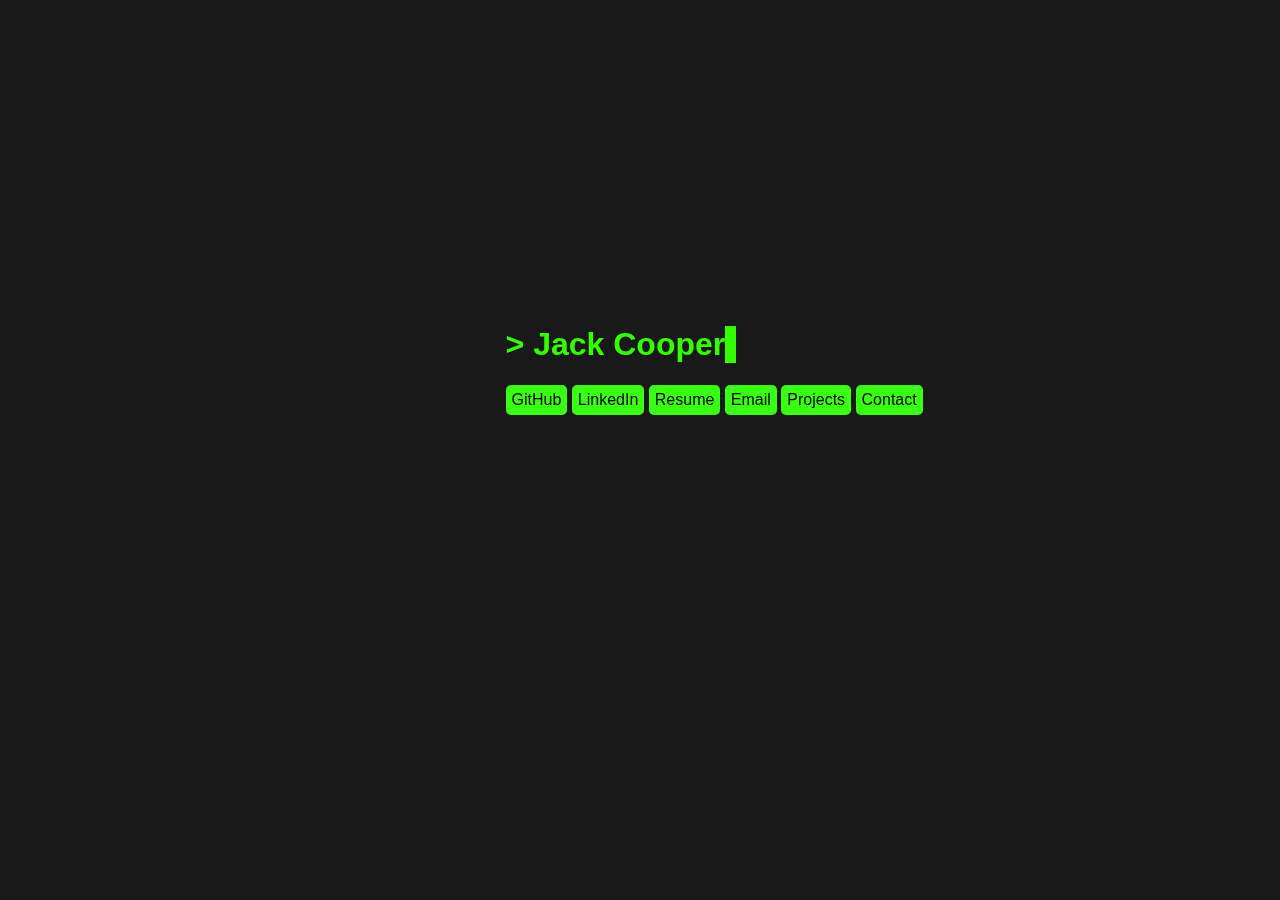
==== index.html @ 6ab9ad3e "specify type="text/javascript"" ====
<html>
    <head>
        <title>Jack Cooper</title>
        <link rel="icon" href="images/favicon.ico" type="image/x-icon" />
        <link rel="shortcut icon" href="images/favicon.ico" type="image/x-icon" />
        <link rel="stylesheet" href="style_sheets/style.css">
        <link rel="stylesheet" href="style_sheets/mobile_style.css">
        <script type="text/javascript" src="selection.js"></script>
        <base target="_blank">

        <meta name="description" content="> Jack Cooper_"/>
    </head>

    <body>
        
        <div class="container">
            <div id="ConsoleDisplay"><h1>> <div id="selection">Jack Cooper</div><div class="cursor">!</div></h1></div>

            <div class="navbar">
                <a href="https://github.com/pog7776" class="info_button" id="github" onmouseover="typeWriter('selection', this.innerHTML)" onmouseleave="clear_selection('selection')"> GitHub </a>
                <a href="https://www.linkedin.com/in/jack--cooper/" class="info_button" id="linkedin" onmouseover="typeWriter('selection', this.innerHTML)" onmouseleave="clear_selection('selection')"> LinkedIn </a>
                <a href="Files/Jack Cooper - Resume - 2022.pdf" class="info_button" id="Resume" onmouseover="typeWriter('selection', 'Resume.pdf')" onmouseleave="clear_selection('selection')"> Resume </a>
                <a href="mailto:jack.cooper7776@gmail.com" class="info_button" id="email" onmouseover="typeWriter('selection', 'jack.cooper7776@gmail.com', 7)" onmouseleave="clear_selection('selection')"> Email </a>
                <a href="wip.html" target="_self" class="info_button" id="projects" onmouseover="typeWriter('selection', this.innerHTML)" onmouseleave="clear_selection('selection')"> Projects </a>
                <a href="contact.html" target="_self" class="info_button" id="contact" onmouseover="typeWriter('selection', this.innerHTML)" onmouseleave="clear_selection('selection')"> Contact </a>
            </div>
        </div>
    </body>
</html>
---- style_sheets/style.css ----
@font-face {
    font-family: 'consolas';
    src: url('Fonts/Consolas-Font/CONSOLA.TTF');
}

body {
    color: rgb(51, 255, 0);
    background-color: rgb(25, 25, 25);
    font-family: 'consolas', Arial, sans-serif;
}

/* .container {
    padding-left: 10px;
    padding-top: 5px;
} */

/*.container {
    position: fixed;
    top: 45%;
    left: 51%;
    -webkit-transform: translate(-45%, -50%);
    transform: translate(-45%, -50%);
    width: 30%;
    white-space: nowrap;

    display: inline;

    display: -moz-box;
    -moz-box-pack: center;
    -moz-box-align: center;
    /*border: 0.05em solid red;
} */

.container {
    position: fixed;
    top: 40%;
    left: 52%;
    width: 25%;
    height: auto;
    -webkit-transform: translate(-50%,-50%);
    -moz-transform: translate(-50%,-50%);
    -ms-transform: translate(-50%,-50%);
    -o-transform: translate(-50%,-50%);
    transform: translate(-50%,-50%);

    white-space: nowrap;

    /*border: 0.05em solid red;*/
}

#ConsoleDisplay {
    display: inline;
    user-select: none;
    vertical-align: bottom;
}

a {
    text-decoration:none;
}


#selection {
    display: inline-block;
    user-select: none;
    white-space: nowrap;
}

.cursor {
    background-color: rgb(51, 255, 0);
    color: rgb(51, 255, 0);
    animation: cursor_blink 1s infinite;
    display: inline-block;
}

.info_button {
    background-color: #39ff14;
    color: black;
    display: inline-block;
    padding: 5px;
    border-radius: 5px;
    border: 0.05em solid transparent;

    /*
    background-color: #39ff14;
    opacity: 0.9;
    background-image: linear-gradient(45deg, #06c000 50%, #08ff00 50%);
    background-size: 3px 3px;
    */
}

.info_button:hover {
    border: 0.05em solid #39ff14;
    background-color: transparent;
    color: #39ff14;
}

.navbar {
    display: inline-block;
}

@keyframes cursor_blink2 {
    0% { background-color: black; color: black;}
    30% { background-color: #39ff14; color: #39ff14; }
    60% { background-color: #39ff14; color: #39ff14; }
    100% { background-color: black; color: black;}
}

@keyframes cursor_blink {
    0% {opacity: 0%;}
    30% { opacity: 100%; }
    60% { opacity: 100%; }
    100% { opacity: 0%; }
}

@keyframes shadow {
    0% { box-shadow: 4px 4px red; }
    16.6% { box-shadow: 4px 4px orange; }
    33.26% { box-shadow: 4px 4px yellow; }
    49.86% { box-shadow: 4px 4px green; }
    66.46% { box-shadow: 4px 4px blue; }
    83.06% { box-shadow: 4px 4px indigo; }
    100% { box-shadow: 4px 4px violet; }
}
---- style_sheets/mobile_style.css ----
@media (max-width: 1000px) {

    /*body {
        background: yellow;
    }*/

    .info_button:hover {
        animation: shadow 1s infinite;
    }

}
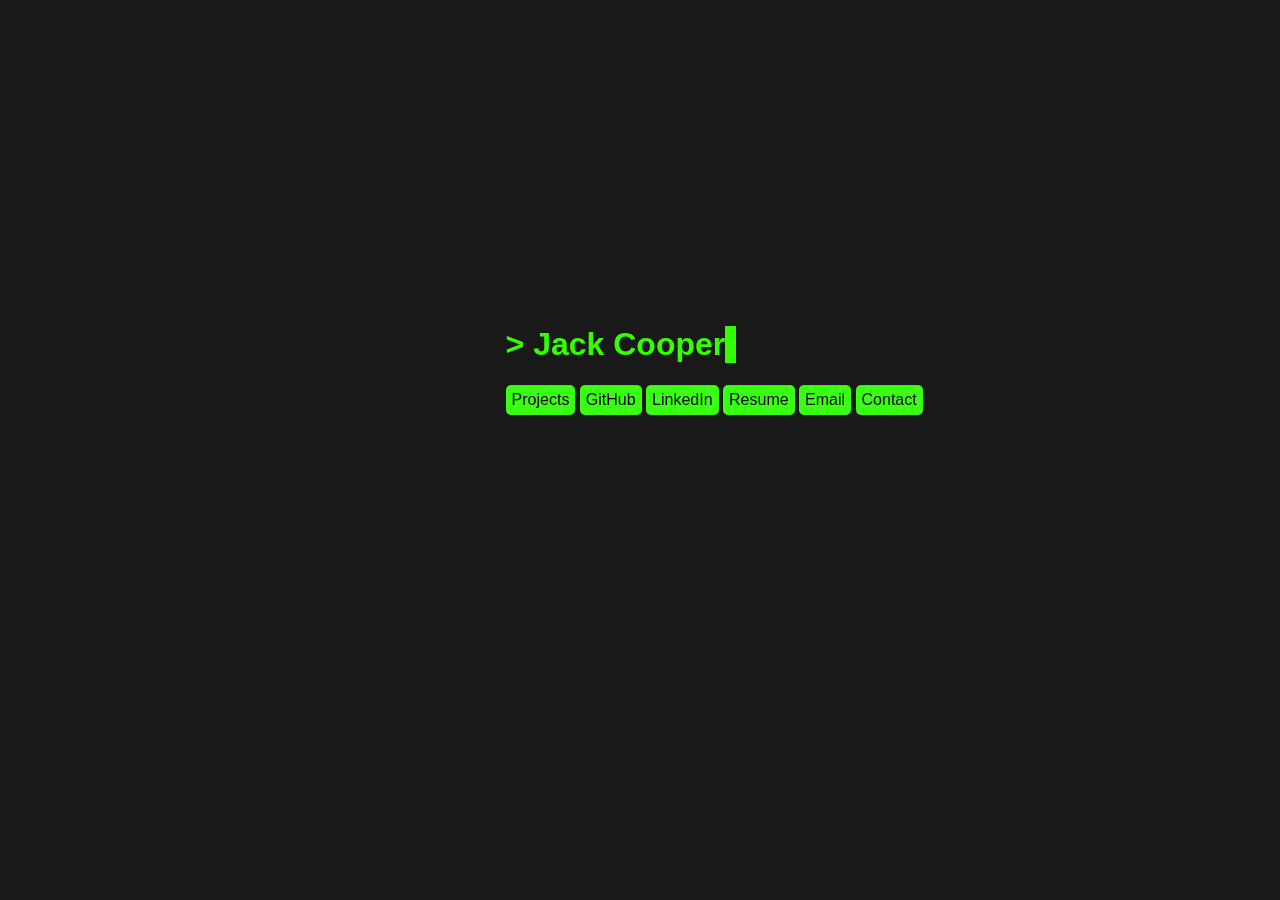
==== commit de3b267e: "Re-Order Nav Menu" ====
--- a/index.html
+++ b/index.html
@@ -17,11 +17,11 @@
             <div id="ConsoleDisplay"><h1>> <div id="selection">Jack Cooper</div><div class="cursor">!</div></h1></div>
 
             <div class="navbar">
+                <a href="wip.html" target="_self" class="info_button" id="projects" onmouseover="typeWriter('selection', this.innerHTML)" onmouseleave="clear_selection('selection')"> Projects </a>
                 <a href="https://github.com/pog7776" class="info_button" id="github" onmouseover="typeWriter('selection', this.innerHTML)" onmouseleave="clear_selection('selection')"> GitHub </a>
                 <a href="https://www.linkedin.com/in/jack--cooper/" class="info_button" id="linkedin" onmouseover="typeWriter('selection', this.innerHTML)" onmouseleave="clear_selection('selection')"> LinkedIn </a>
                 <a href="Files/Jack Cooper - Resume - 2022.pdf" class="info_button" id="Resume" onmouseover="typeWriter('selection', 'Resume.pdf')" onmouseleave="clear_selection('selection')"> Resume </a>
                 <a href="mailto:jack.cooper7776@gmail.com" class="info_button" id="email" onmouseover="typeWriter('selection', 'jack.cooper7776@gmail.com', 7)" onmouseleave="clear_selection('selection')"> Email </a>
-                <a href="wip.html" target="_self" class="info_button" id="projects" onmouseover="typeWriter('selection', this.innerHTML)" onmouseleave="clear_selection('selection')"> Projects </a>
                 <a href="contact.html" target="_self" class="info_button" id="contact" onmouseover="typeWriter('selection', this.innerHTML)" onmouseleave="clear_selection('selection')"> Contact </a>
             </div>
         </div>
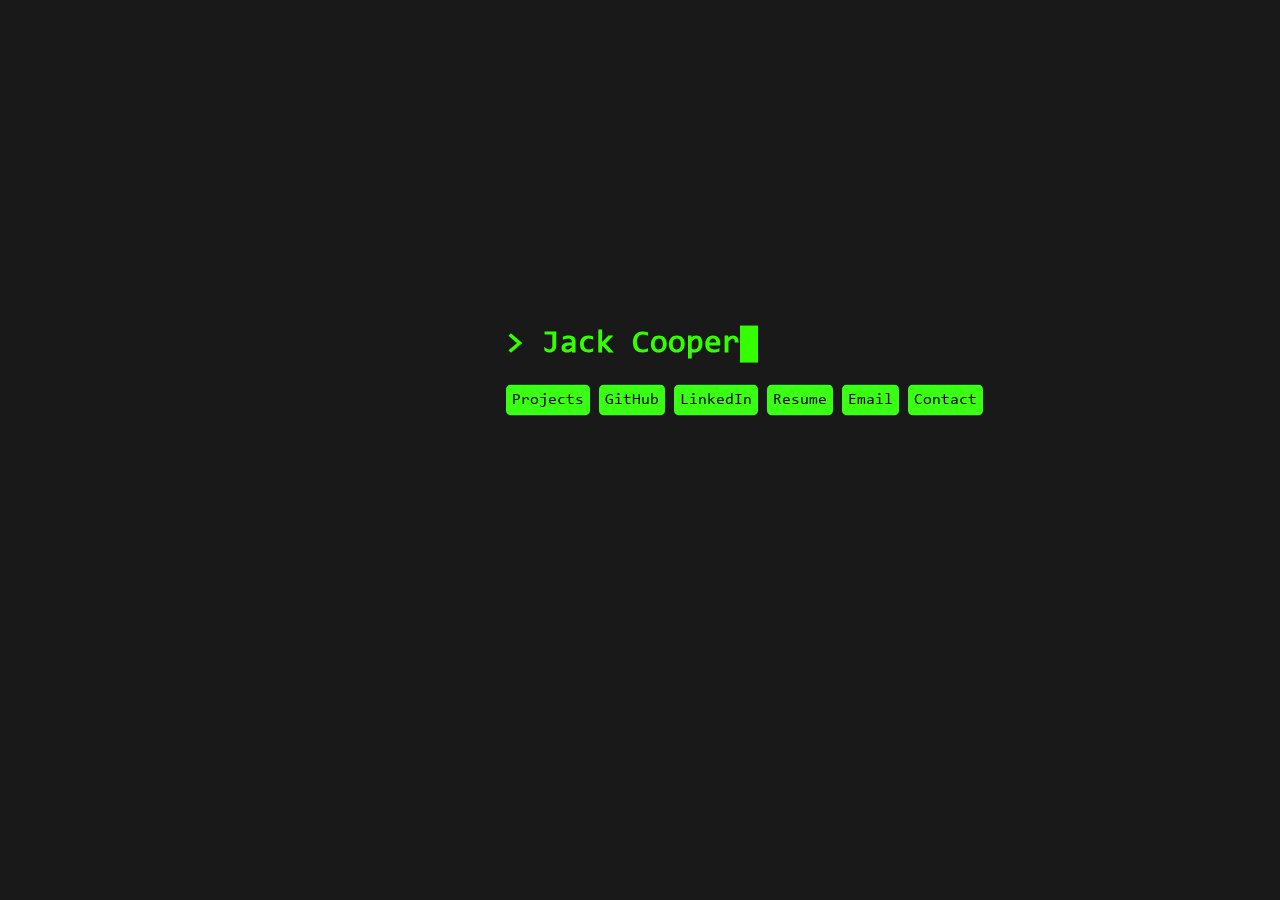
==== commit 10ea14b1: "Fix nav bar and direct projects to projects.html" ====
--- a/index.html
+++ b/index.html
@@ -17,7 +17,7 @@
             <div id="ConsoleDisplay"><h1>> <div id="selection">Jack Cooper</div><div class="cursor">!</div></h1></div>
 
             <div class="navbar">
-                <a href="wip.html" target="_self" class="info_button" id="projects" onmouseover="typeWriter('selection', this.innerHTML)" onmouseleave="clear_selection('selection')"> Projects </a>
+                <a href="projects.html" target="_self" class="info_button" id="projects" onmouseover="typeWriter('selection', this.innerHTML)" onmouseleave="clear_selection('selection')"> Projects </a>
                 <a href="https://github.com/pog7776" class="info_button" id="github" onmouseover="typeWriter('selection', this.innerHTML)" onmouseleave="clear_selection('selection')"> GitHub </a>
                 <a href="https://www.linkedin.com/in/jack--cooper/" class="info_button" id="linkedin" onmouseover="typeWriter('selection', this.innerHTML)" onmouseleave="clear_selection('selection')"> LinkedIn </a>
                 <a href="Files/Jack Cooper - Resume - 2022.pdf" class="info_button" id="Resume" onmouseover="typeWriter('selection', 'Resume.pdf')" onmouseleave="clear_selection('selection')"> Resume </a>
--- a/style_sheets/style.css
+++ b/style_sheets/style.css
@@ -1,6 +1,6 @@
 @font-face {
     font-family: 'consolas';
-    src: url('Fonts/Consolas-Font/CONSOLA.TTF');
+    src: url('../Fonts/Consolas-Font/CONSOLA.TTF');
 }
 
 body {
@@ -98,6 +98,10 @@
     display: inline-block;
 }
 
+.background-blur {
+    backdrop-filter: blur(10px);
+}
+
 @keyframes cursor_blink2 {
     0% { background-color: black; color: black;}
     30% { background-color: #39ff14; color: #39ff14; }
